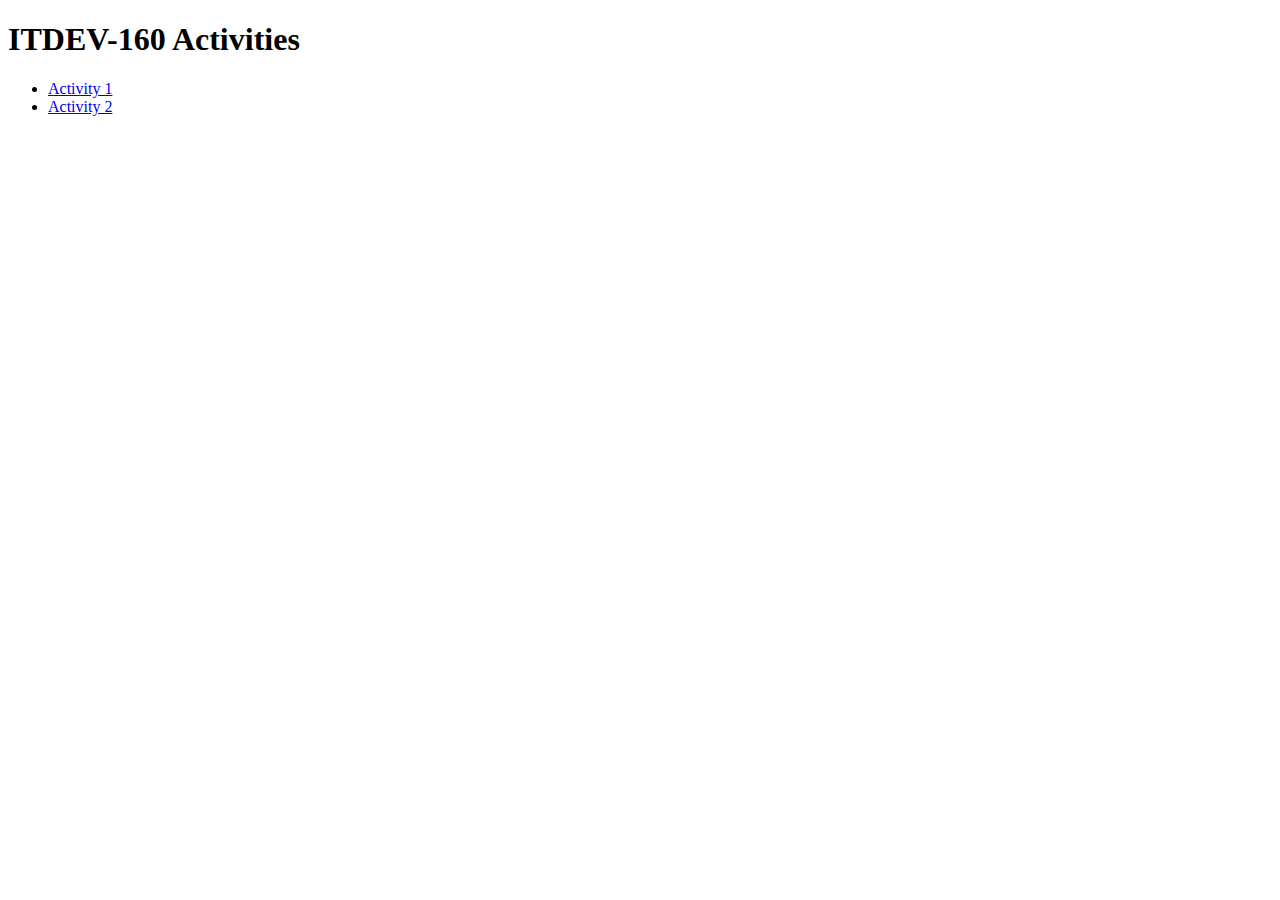
==== index.html @ 971ca9b5 "Completed Activity 2" ====
<!DOCTYPE html>
<html lang="en">
<head>
    <meta charset="UTF-8">
    <meta http-equiv="X-UA-Compatible" content="IE=edge">
    <meta name="viewport" content="width=device-width, initial-scale=1.0">
    <title>Document</title>
</head>
<body>
    <h1>ITDEV-160 Activities</h1>
    <ul>
        <li> <a href="Activity_1/index.html">Activity 1</a></li>
        <li> <a href="Activity_2/index.html">Activity 2</a></li>
    </ul>
</body>
</html>
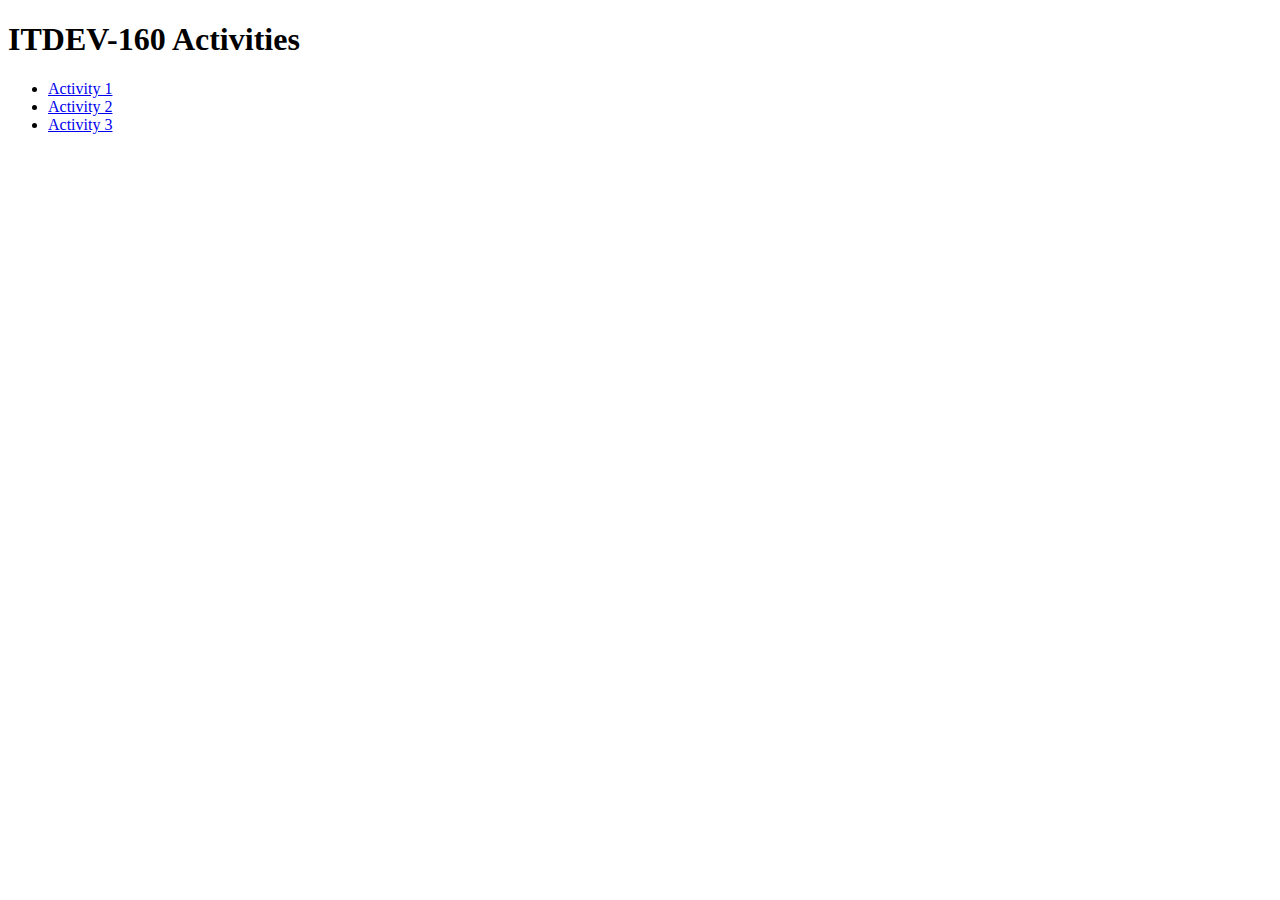
==== commit b3c16f06: "Updated Index" ====
--- a/index.html
+++ b/index.html
@@ -4,13 +4,14 @@
     <meta charset="UTF-8">
     <meta http-equiv="X-UA-Compatible" content="IE=edge">
     <meta name="viewport" content="width=device-width, initial-scale=1.0">
-    <title>Document</title>
+    <title>ITDEV-160 Activities</title>
 </head>
 <body>
     <h1>ITDEV-160 Activities</h1>
     <ul>
         <li> <a href="Activity_1/index.html">Activity 1</a></li>
         <li> <a href="Activity_2/index.html">Activity 2</a></li>
+        <li> <a href="Activity_3/index.html">Activity 3</a></li>
     </ul>
 </body>
 </html>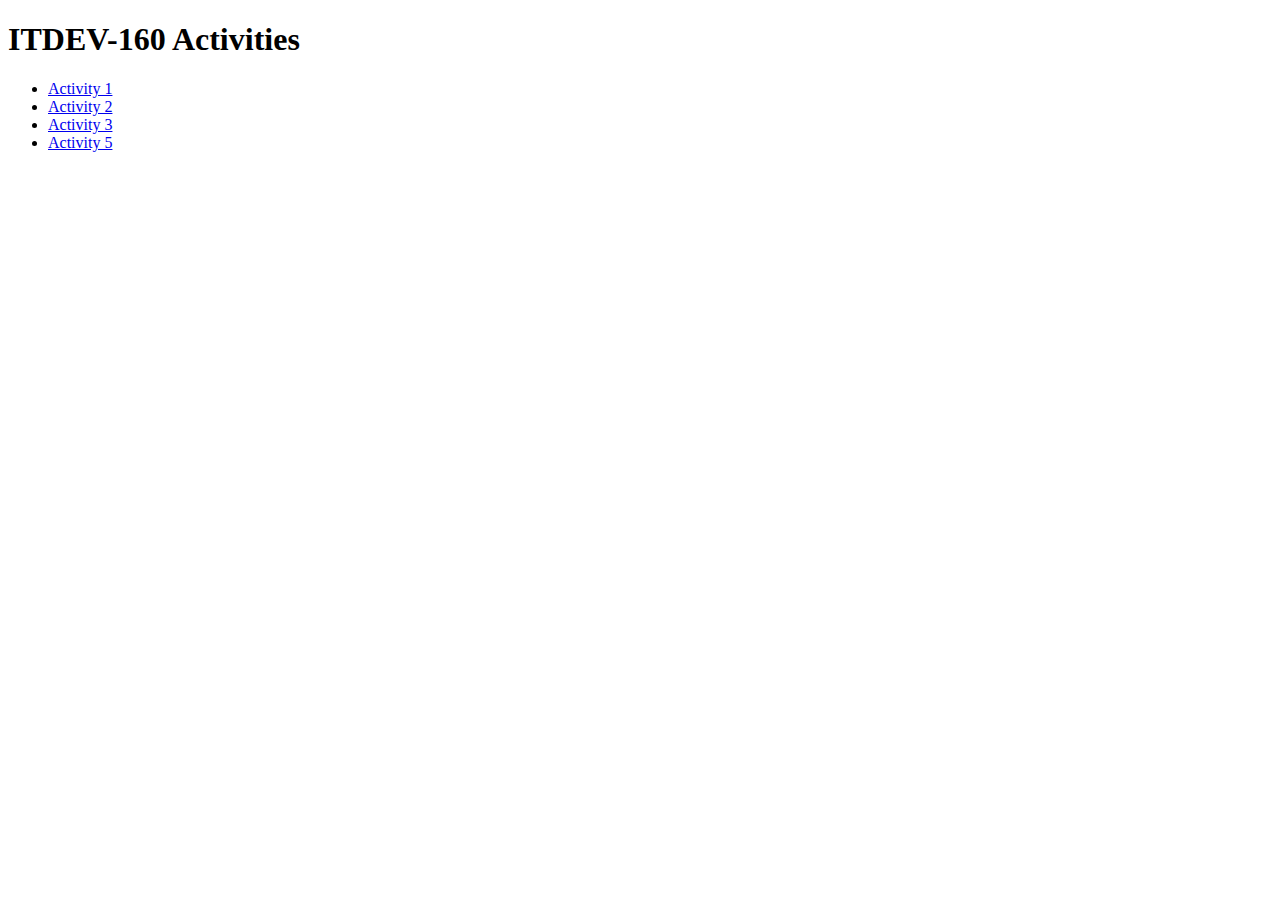
==== commit 7e6ae316: "Completed Activity 5" ====
--- a/index.html
+++ b/index.html
@@ -12,6 +12,8 @@
         <li> <a href="Activity_1/index.html">Activity 1</a></li>
         <li> <a href="Activity_2/index.html">Activity 2</a></li>
         <li> <a href="Activity_3/index.html">Activity 3</a></li>
+        <li> <a href="Activity_5/index.html">Activity 5</a></li>
+        
     </ul>
 </body>
 </html>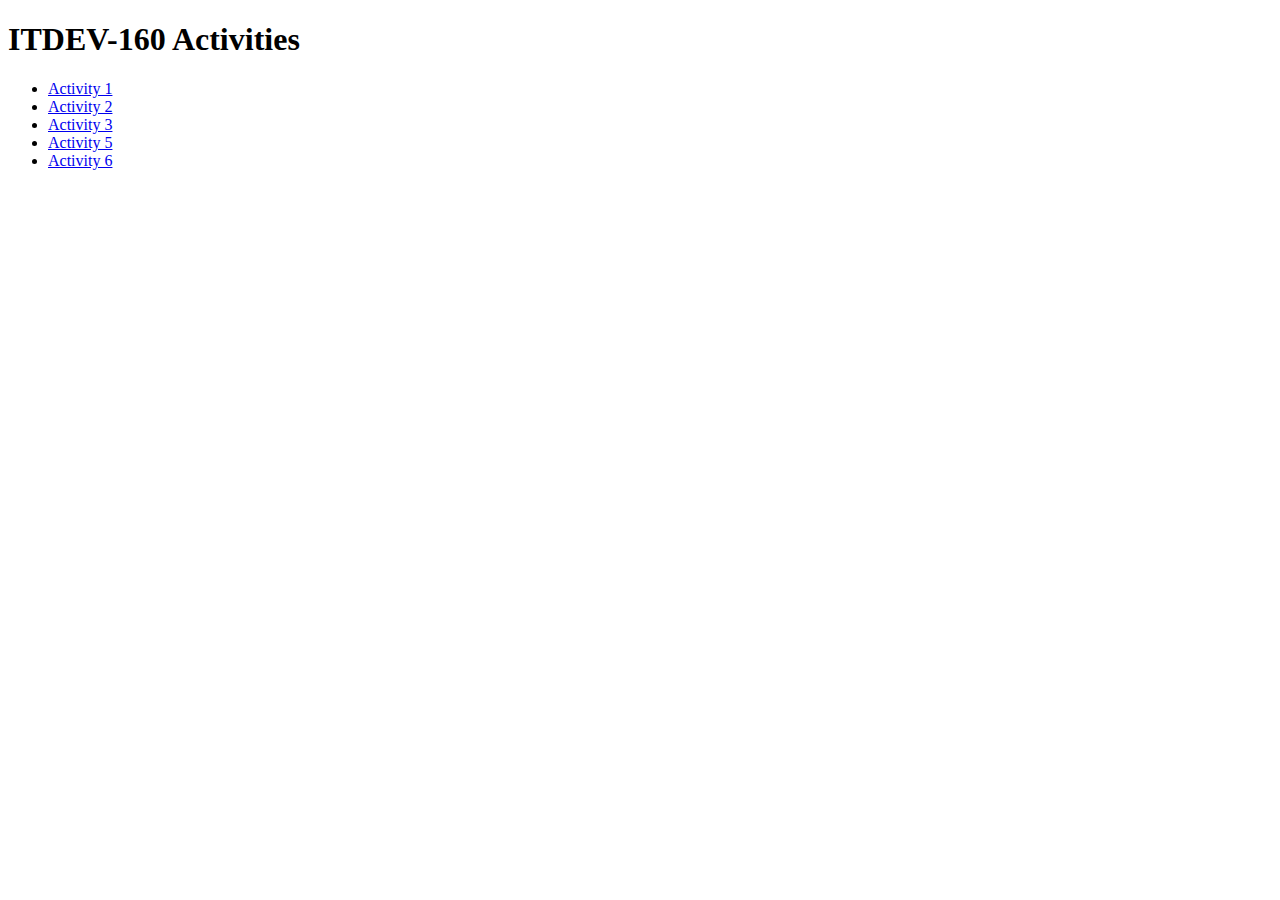
==== commit feb6aa5b: "Updated Links" ====
--- a/index.html
+++ b/index.html
@@ -13,6 +13,7 @@
         <li> <a href="Activity_2/index.html">Activity 2</a></li>
         <li> <a href="Activity_3/index.html">Activity 3</a></li>
         <li> <a href="Activity_5/index.html">Activity 5</a></li>
+        <li> <a href="Activity_6/index.html">Activity 6</a></li>
         
     </ul>
 </body>
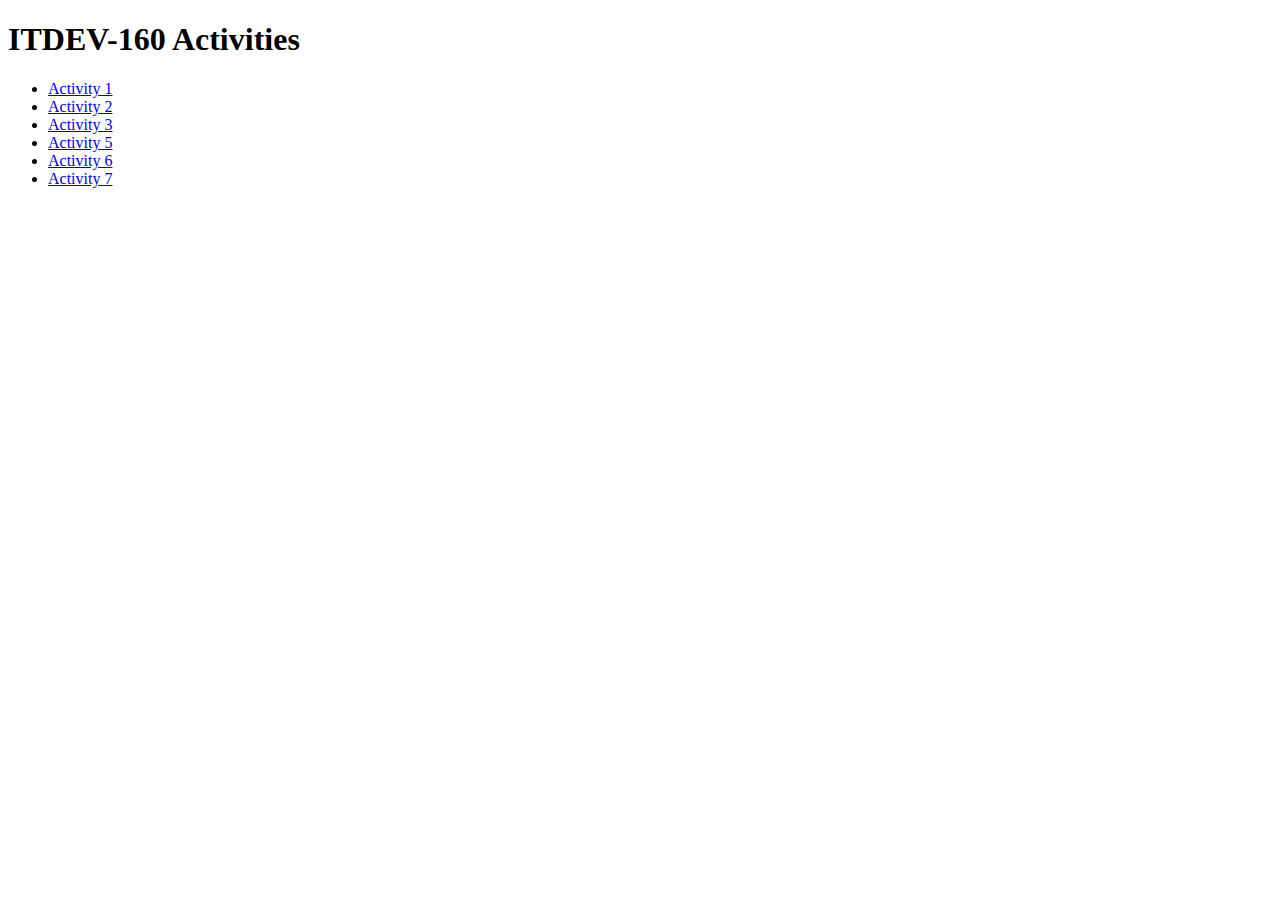
==== commit 01044b18: "activity 7 link" ====
--- a/index.html
+++ b/index.html
@@ -14,7 +14,7 @@
         <li> <a href="Activity_3/index.html">Activity 3</a></li>
         <li> <a href="Activity_5/index.html">Activity 5</a></li>
         <li> <a href="Activity_6/index.html">Activity 6</a></li>
-        
+        <li> <a href="Activity_7/index.html">Activity 7</a></li>
     </ul>
 </body>
 </html>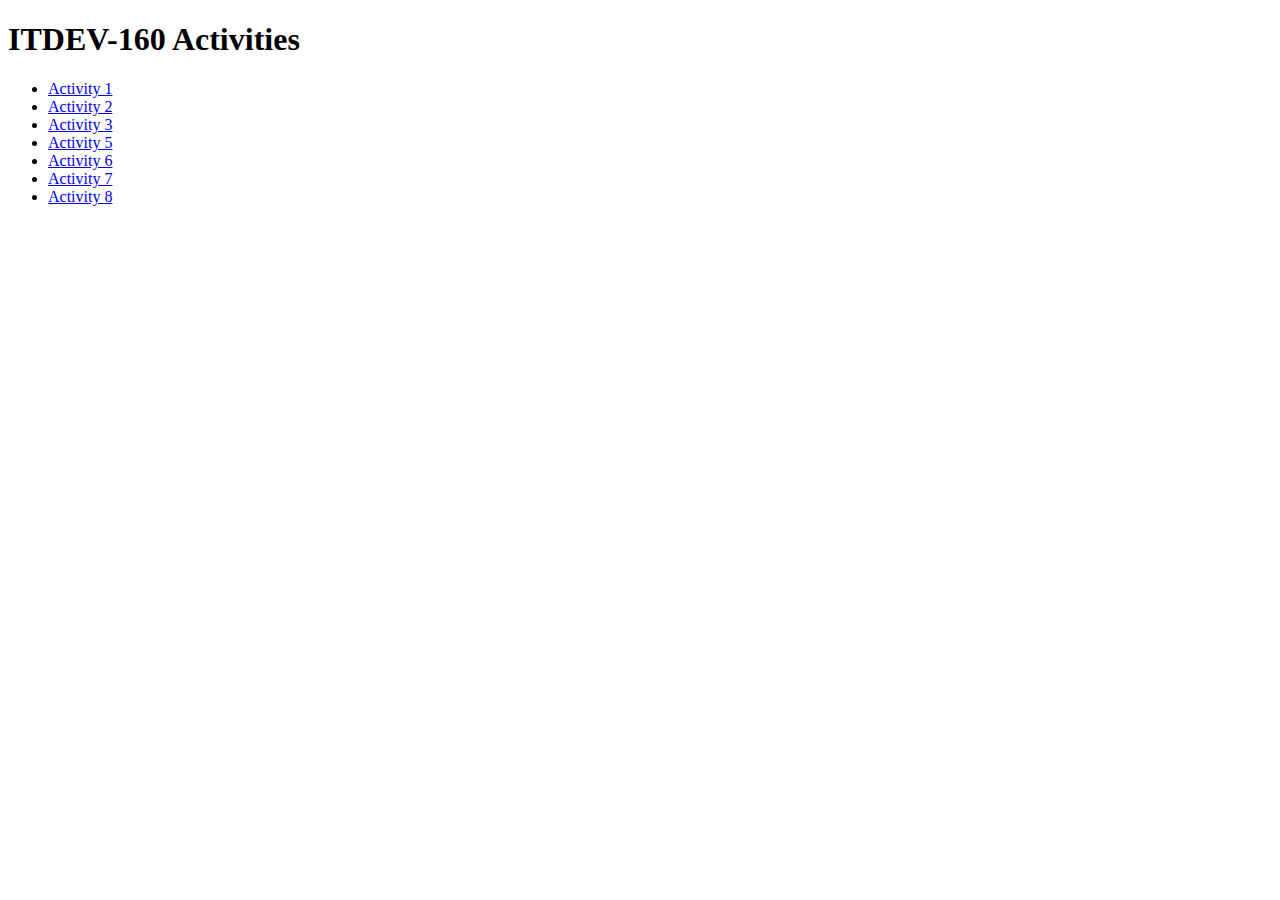
==== commit a6bfc700: "updated indext with activity 8" ====
--- a/index.html
+++ b/index.html
@@ -15,6 +15,8 @@
         <li> <a href="Activity_5/index.html">Activity 5</a></li>
         <li> <a href="Activity_6/index.html">Activity 6</a></li>
         <li> <a href="Activity_7/index.html">Activity 7</a></li>
+        <li> <a href="Activity_8/index.html">Activity 8</a></li>
+        </ul>
     </ul>
 </body>
 </html>